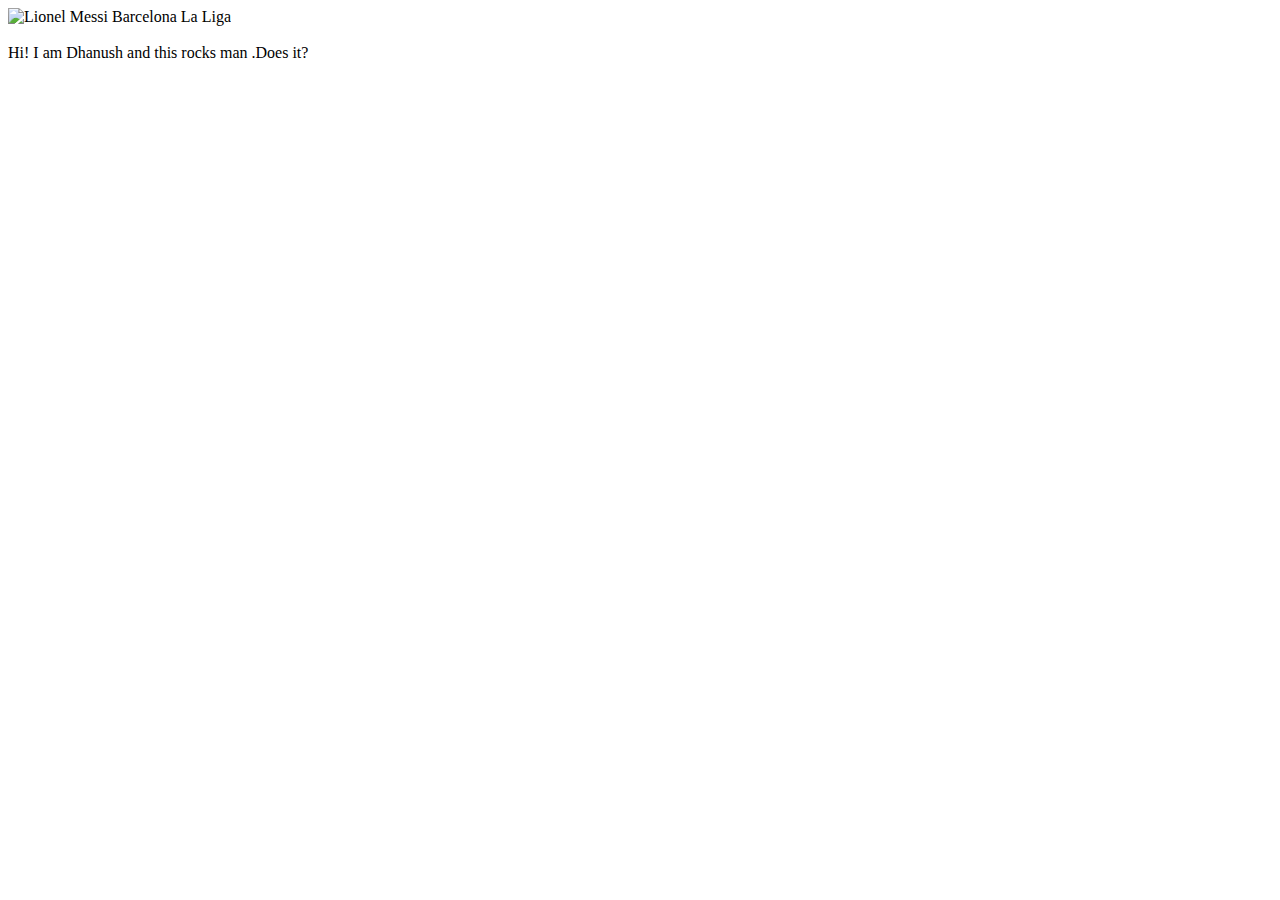
==== ui/index.html @ 6c5c0289 "[imad-console] Updates ui/index.html" ====
<!doctype html>
<html>
    <head>
        <link href="/ui/style.css" rel="stylesheet" />
    </head>
    <body>
        <div class="center">
            <img src="https://images.performgroup.com/di/library/GOAL/89/83/lionel-messi-barcelona-la-liga_7pmv80u0coyb17uir6zcq3t3t.jpg?t=-1174595022&amp;quality=90&amp;h=300" alt="Lionel Messi Barcelona La Liga" class="img-medium"/><img align = "middle">
        </div>
        <br>
        <div class="center text-medium bold">
            Hi! I am Dhanush and this rocks man .Does it?
        </div>
        
        <script type="text/javascript" src="/ui/main.js">
        </script>
    </body>
</html>
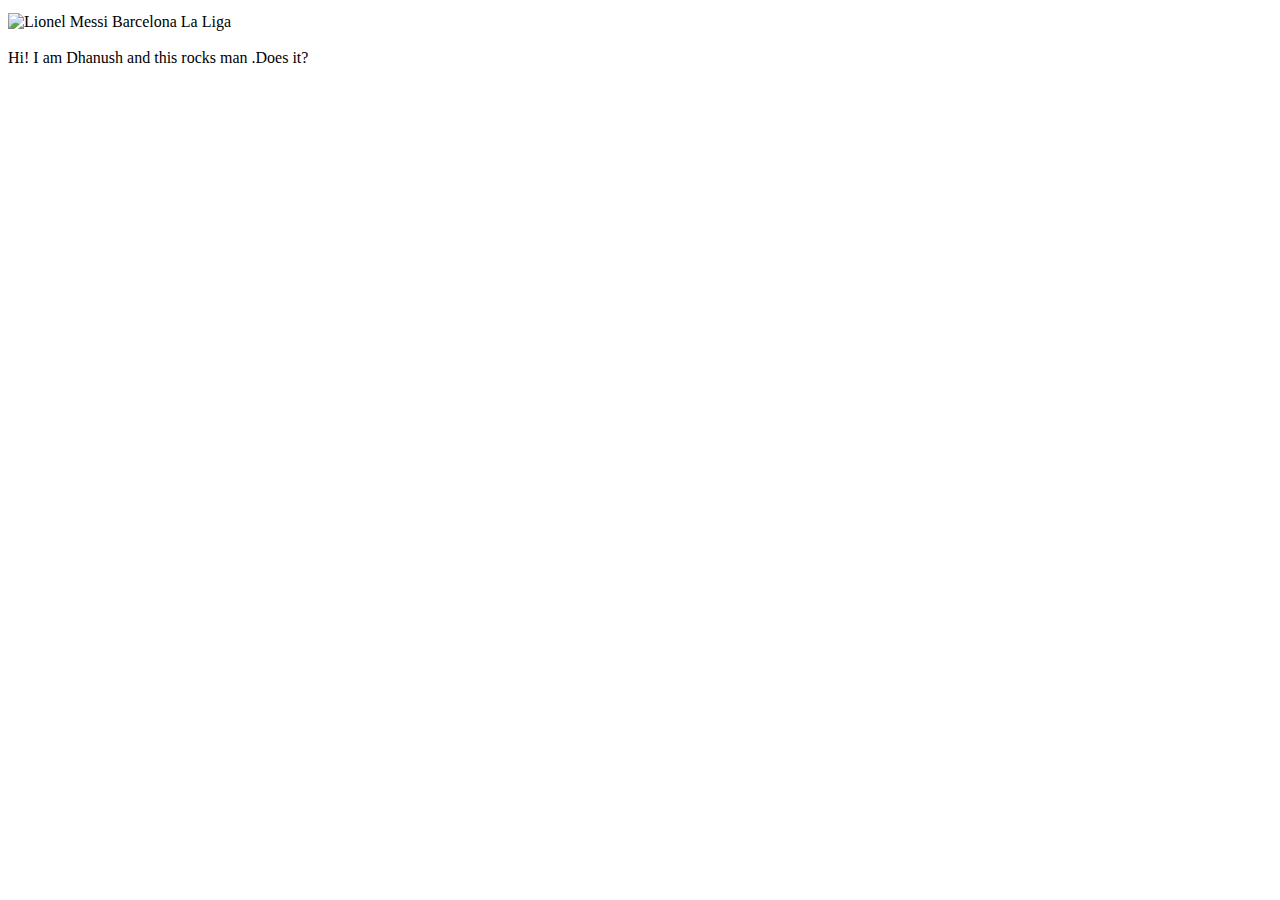
==== commit b0eb99b0: "[imad-console] Updates ui/index.html" ====
--- a/ui/index.html
+++ b/ui/index.html
@@ -5,7 +5,7 @@
     </head>
     <body>
         <div class="center">
-            <img src="https://images.performgroup.com/di/library/GOAL/89/83/lionel-messi-barcelona-la-liga_7pmv80u0coyb17uir6zcq3t3t.jpg?t=-1174595022&amp;quality=90&amp;h=300" alt="Lionel Messi Barcelona La Liga" class="img-medium"/><img align = "middle">
+            <img align= "middle" src="https://images.performgroup.com/di/library/GOAL/89/83/lionel-messi-barcelona-la-liga_7pmv80u0coyb17uir6zcq3t3t.jpg?t=-1174595022&amp;quality=90&amp;h=300" alt="Lionel Messi Barcelona La Liga" class="img-medium"/>
         </div>
         <br>
         <div class="center text-medium bold">
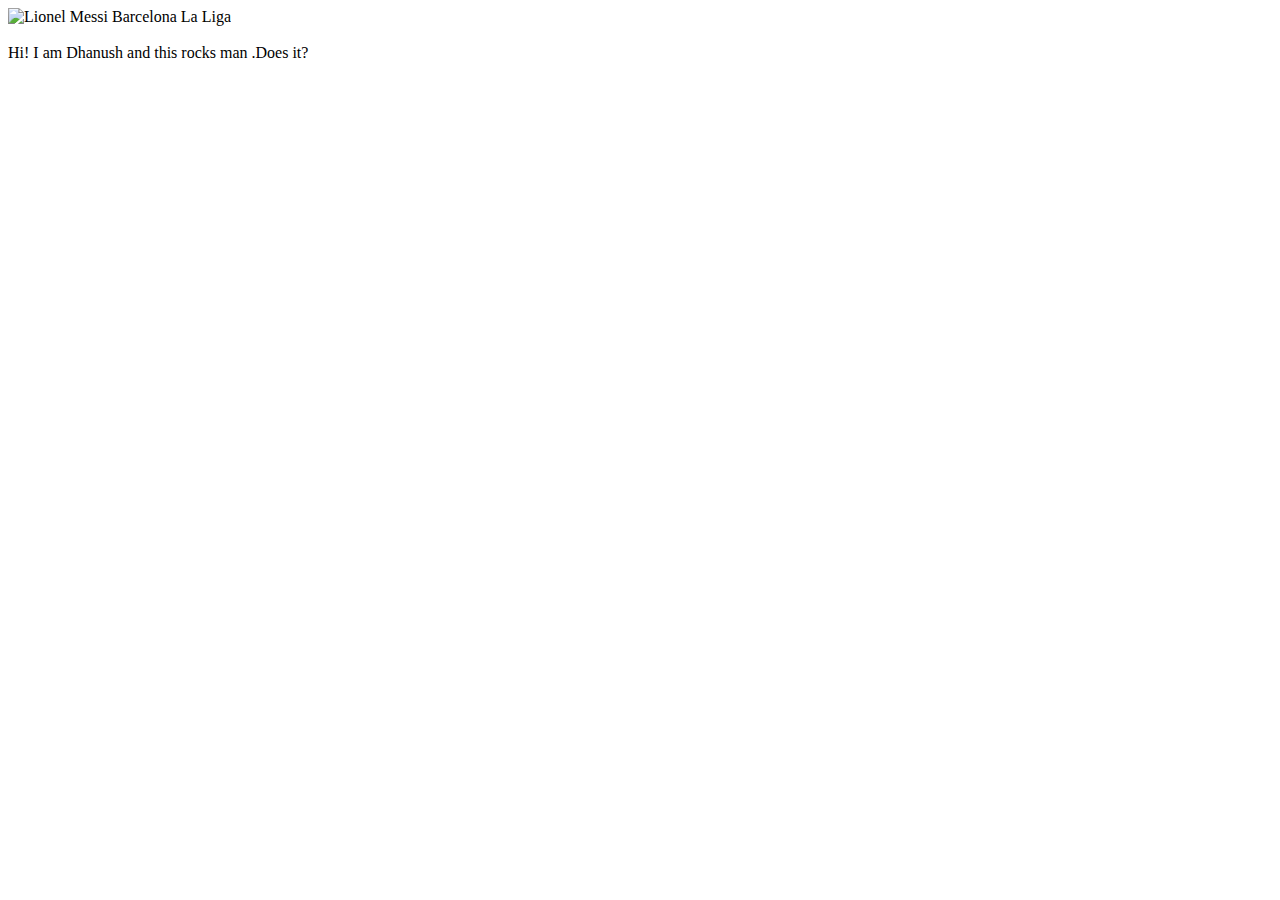
==== commit a77dab20: "[imad-console] Updates ui/index.html" ====
--- a/ui/index.html
+++ b/ui/index.html
@@ -5,7 +5,7 @@
     </head>
     <body>
         <div class="center">
-            <img align= "middle" src="https://images.performgroup.com/di/library/GOAL/89/83/lionel-messi-barcelona-la-liga_7pmv80u0coyb17uir6zcq3t3t.jpg?t=-1174595022&amp;quality=90&amp;h=300" alt="Lionel Messi Barcelona La Liga" class="img-medium"/>
+            <img id = "messi" src="https://images.performgroup.com/di/library/GOAL/89/83/lionel-messi-barcelona-la-liga_7pmv80u0coyb17uir6zcq3t3t.jpg?t=-1174595022&amp;quality=90&amp;h=300" alt="Lionel Messi Barcelona La Liga" class="img-medium"/>
         </div>
         <br>
         <div class="center text-medium bold">
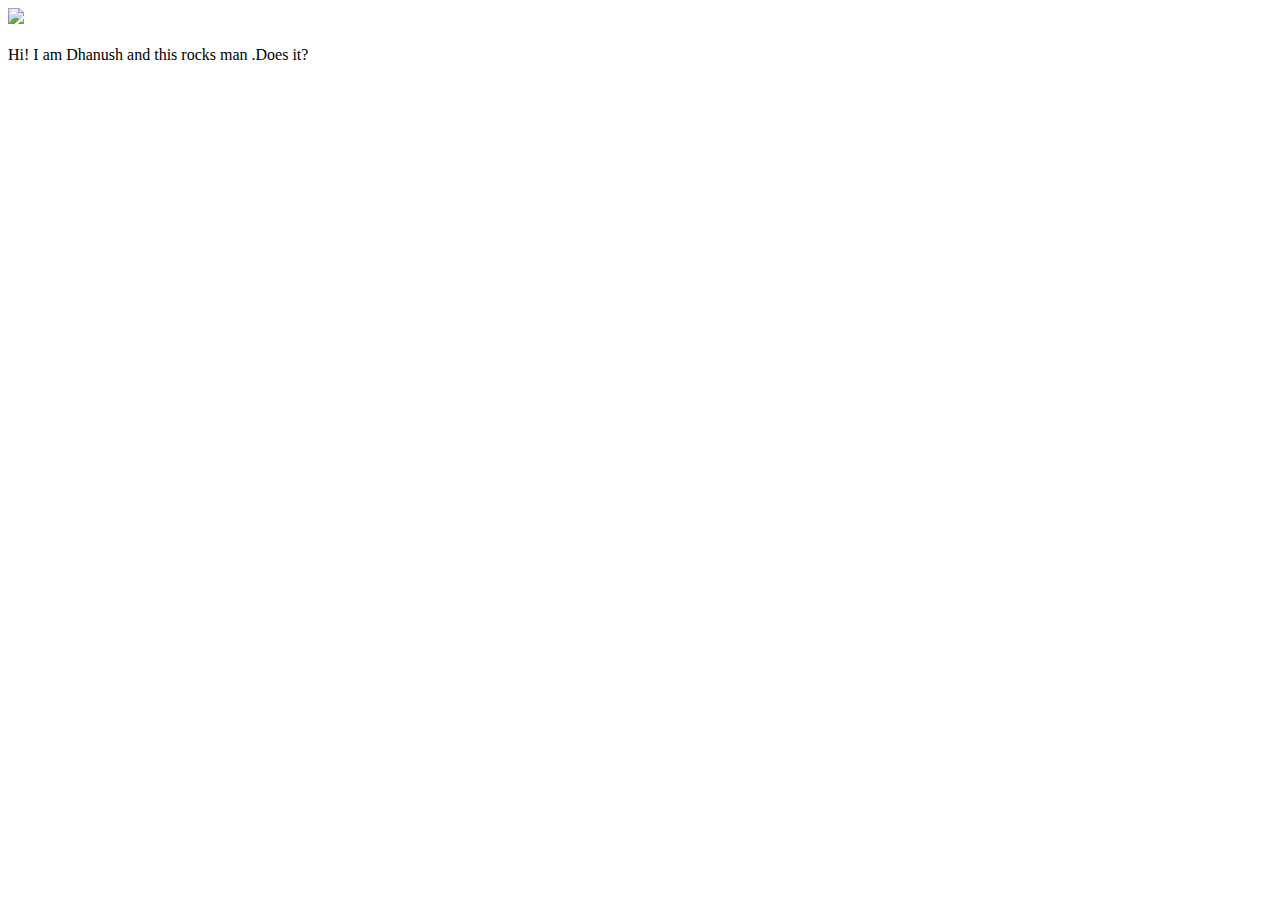
==== commit c4230991: "[imad-console] Updates ui/index.html" ====
--- a/ui/index.html
+++ b/ui/index.html
@@ -5,7 +5,7 @@
     </head>
     <body>
         <div class="center">
-            <img id = "messi" src="https://images.performgroup.com/di/library/GOAL/89/83/lionel-messi-barcelona-la-liga_7pmv80u0coyb17uir6zcq3t3t.jpg?t=-1174595022&amp;quality=90&amp;h=300" alt="Lionel Messi Barcelona La Liga" class="img-medium"/>
+            <img id = 'messi' src= "/ui/madi.png/">
         </div>
         <br>
         <div class="center text-medium bold">
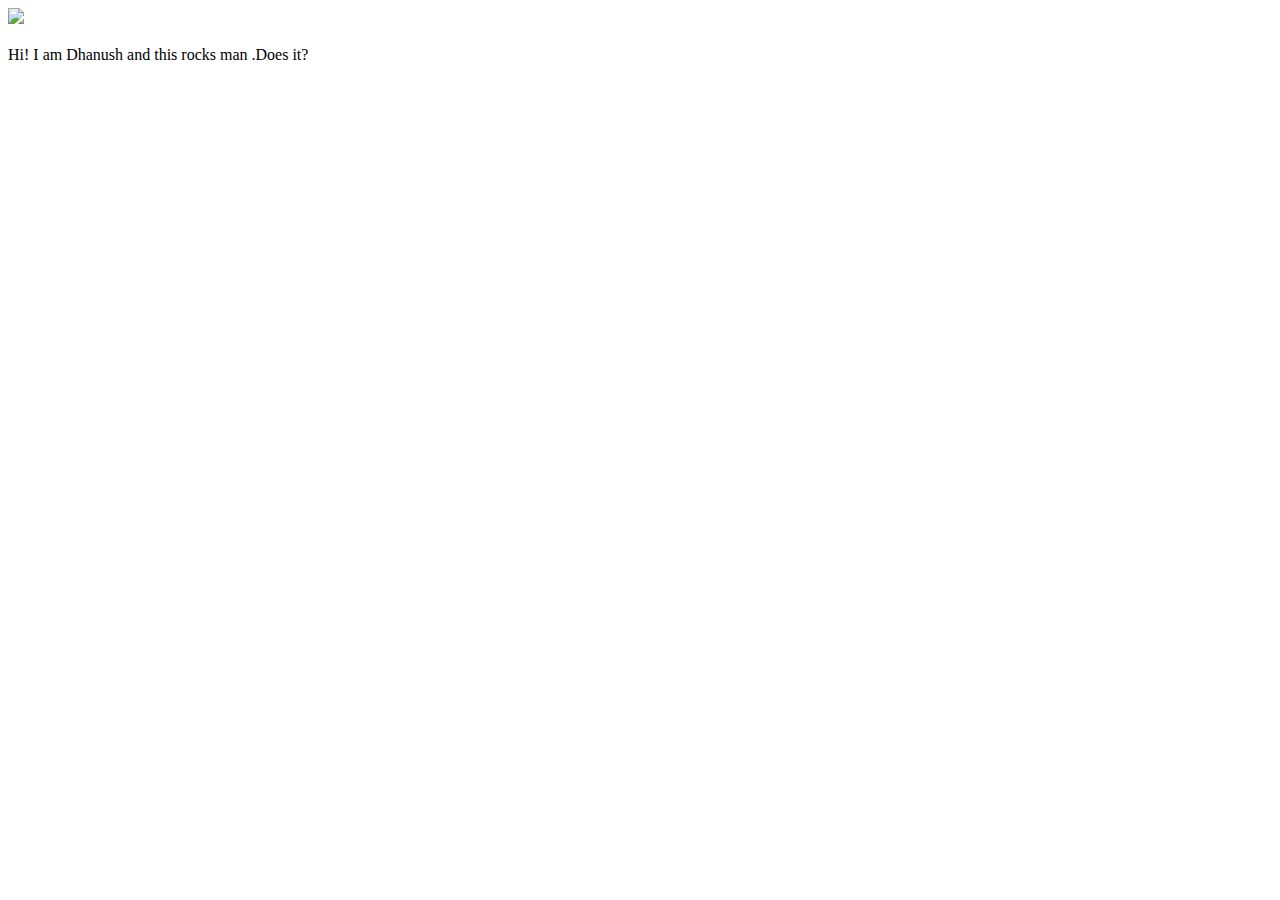
==== commit 7606532f: "[imad-console] Updates ui/index.html" ====
--- a/ui/index.html
+++ b/ui/index.html
@@ -5,7 +5,7 @@
     </head>
     <body>
         <div class="center">
-            <img id = 'messi' src= "/ui/madi.png/">
+            <img id = 'messi' src= "/ui/madi.png">
         </div>
         <br>
         <div class="center text-medium bold">
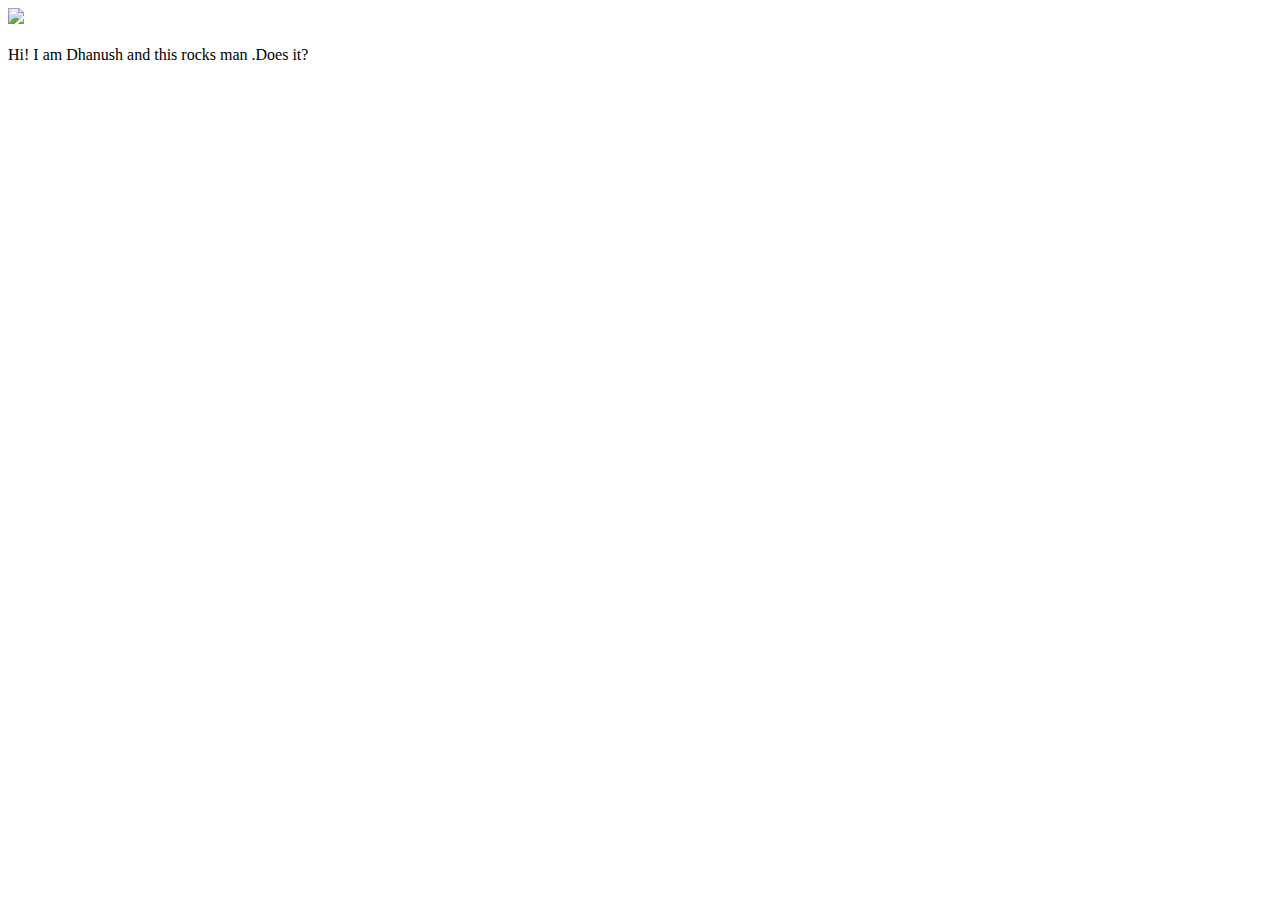
==== commit d2525ab4: "[imad-console] Updates ui/index.html" ====
--- a/ui/index.html
+++ b/ui/index.html
@@ -5,7 +5,7 @@
     </head>
     <body>
         <div class="center">
-            <img id = 'messi' src= "/ui/madi.png">
+            <img id = 'madi' src= "/ui/madi.png">
         </div>
         <br>
         <div class="center text-medium bold">
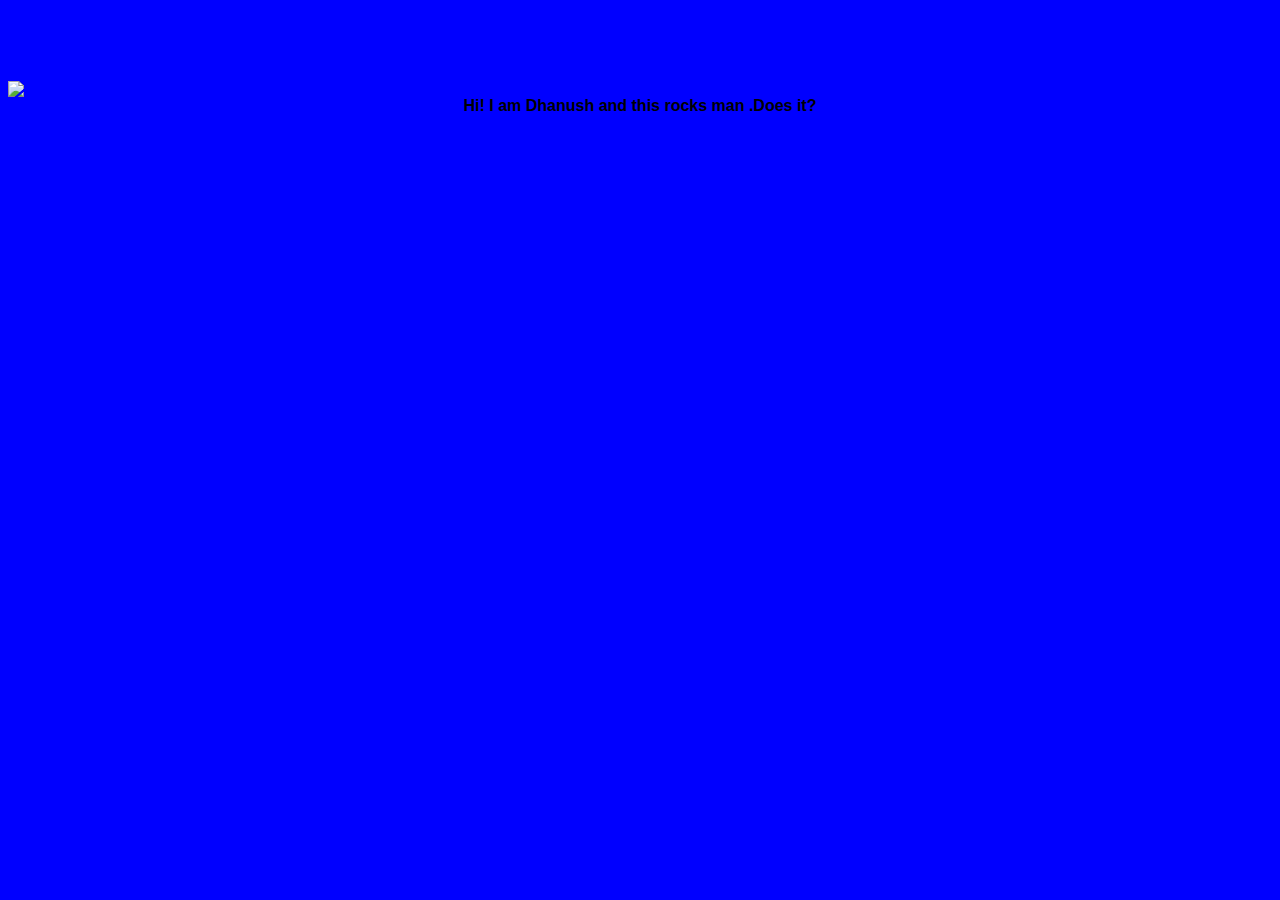
==== commit dc062f74: "[imad-console] Updates ui/index.html" ====
--- a/ui/index.html
+++ b/ui/index.html
@@ -4,9 +4,9 @@
         <link href="/ui/style.css" rel="stylesheet" />
     </head>
     <body>
-        <div class="center">
-            <img id = 'madi' src= "/ui/madi.png">
-        </div>
+        
+            <img id = 'madi' src= "/ui/madi.png" align="middle">
+        
         <br>
         <div class="center text-medium bold">
             Hi! I am Dhanush and this rocks man .Does it?
--- a/ui/style.css
+++ b/ui/style.css
@@ -0,0 +1,28 @@
+body {
+    font-family: sans-serif;
+    background-color: blue;
+    margin-top: 75px;
+}
+
+.center {
+    text-align: center;
+}
+
+.text-big {
+    font-size: 300%;
+}
+
+.bold {
+    font-weight: bold;
+}
+
+.img-medium {
+    height: 200px;
+}
+
+.center {
+    display: block;
+    margin-left: auto;
+    margin-right: auto 
+}
+    